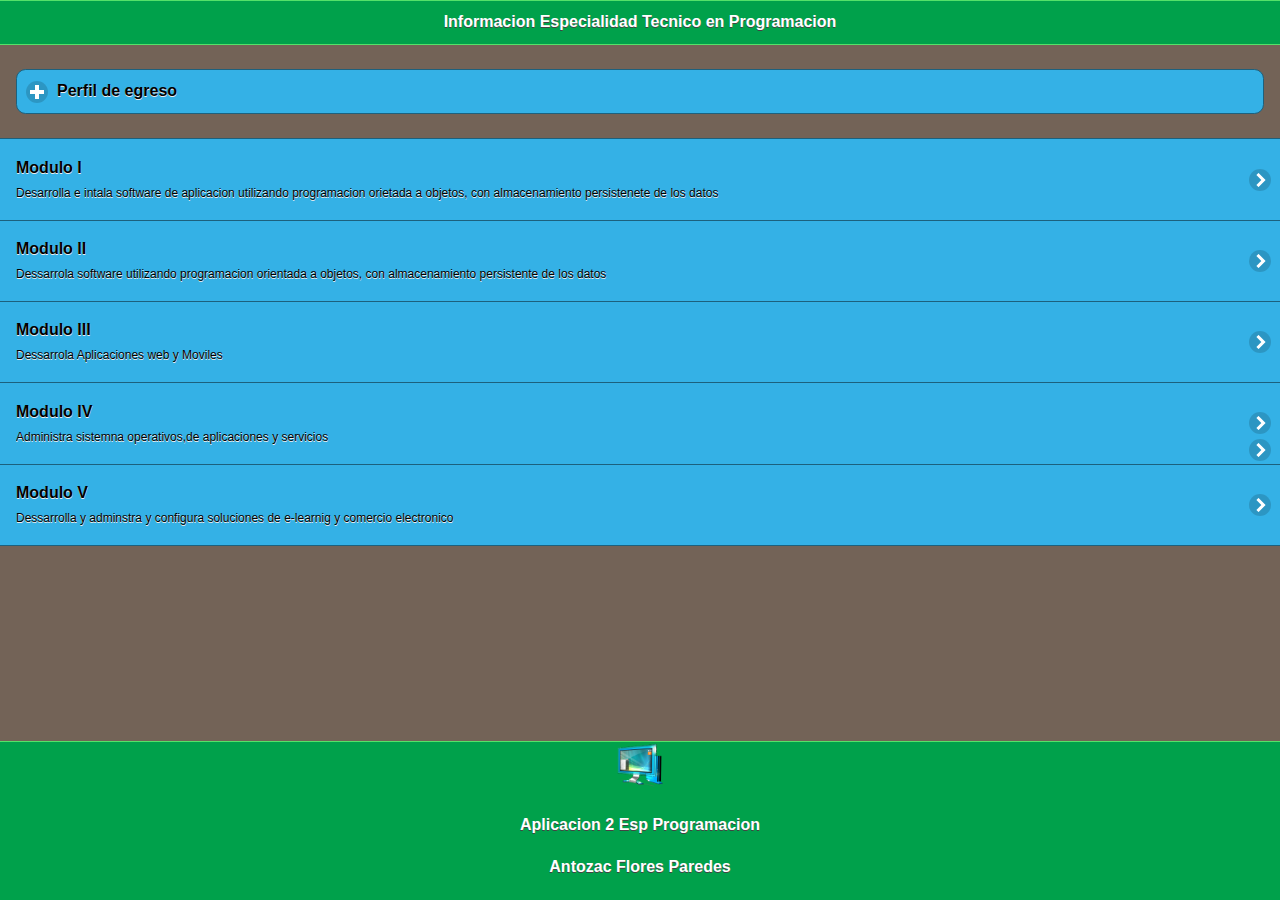
==== index.html @ 118efb4d "1" ====
<!DOCTYPE html> 
<html>
<head>
<meta charset="utf-8">
<title>Informacion Especialidad Tecnico en Programacion</title>

<!--grupo CSS-->
<link rel="stylesheet" href="css/temaapp1.min.css"/>
<link rel="stylesheet" href="css/jquery.mobile.icons-1.4.5.min.css"/>
<link rel="stylesheet" href="css/jquery.mobile.structure-1.4.5.min.css"/>

<!--grupo JS-->
<script src="js/jquery-1.11.2.min.js"></script>
<script src="js/jquery.mobile-1.4.5.min.js"></script>

<script src="phonegap.js"></script>
</head>

<body>
<div data-role="page" id="Principal" data-theme="a">
<div data-role="header" data-add-back-btn="true" data-back-btn-text="Regresar" data-back-btn-theme="a">
<h1> Informacion Especialidad Tecnico en Programacion </h1>
</div>
<div data-role="main" class="ui-content">
<div data-role="collapsible" data-content-theme="false">
<h1>Perfil de egreso</h1>
<div>
 <p>Informacion sobre el Perfil de Egreso de la Especialidad</p>
 <br>
 <div>
 <p>La informcion que ofrece la carrera de Tecnico en programacion permite al egresado, a travez de la articulacion de saberes de diversos campos, realiza r actividades  derigidas a la:
 <br>
 <ul>
 <li>Instalaciones y desarrrollo de software de aplicacion estructurada orientada a objetos en ambiente web y moviles, con almacenamieto persistente de datos,</li>
 
 <li>Asi como la configuracion y administracion de plataformas e-learnig y</li>
 <li>Comercio electronico</li>
 </ul>
 Durante Proccesos de informacion de los cinco modulos, el estudiante desarrollara o reforzara<br>
 las siguientes competencias profesionales<br>
 <ul>
  <li> Desarrolla e instala software de aplicacion utilizando programacion estructurad, con almacenamiento persistente de datos</li>
  <li> Desarrolla software de aplicacion utilizando programacion orientada a objetos, con almacenamiento persistente de datos</li>
  <li>Desarrolla aplicaciones web y moviles</li>
  <li>Administra sistemas operativos, aplicaciones y servicios</li>
  <li>Desarrolla, administra y configura soluciones de e-learnig y comercio electronico</li>
  </ul>
  </p>
  </div>
   
  <div>
  <img src="imagenes/logoprog.jpg" width="100%" height="100%" alt="Logo">
  </div>
  </div>
  </div>
  </div>
  
  <div>
    <ul data-role="listview" data-theme="a" class="ui-btn-icon-right ui-icon-carat-r">
    <li class="ui-first-child ui-last-child">
    <a href="#Pagina1" class="ui-btn ui-btn-icon-right ui-icon-carat-r">
    <h2>Modulo I</h2>
    <p>Desarrolla e intala software de aplicacion utilizando programacion orietada a objetos, con almacenamiento persistenete de los datos</p>
    </a>
    </li>
    <li class="ui-first-child ui-last-child">
    <a href="#Pagina2" class="ui-btn ui-btn-icon-right ui-icon-carat-r">
    <h2>Modulo II</h2>
    <p>Dessarrola software utilizando programacion orientada a objetos, con almacenamiento persistente de los datos</p>
    </a>
    </li>
    <li class="ui-first-child ui-last-child">
    <a href="#Pagina3" class="ui-btn ui-btn-icon-right ui-icon-carat-r">
    <h2>Modulo III</h2>
    <p>Dessarrola Aplicaciones web y Moviles</p>
    </a>
    </li>
     <li class="ui-first-child ui-last-child">
    <a href="#Pagina4" class="ui-btn ui-btn-icon-right ui-icon-carat-r">
    <h2>Modulo IV</h2>
    <p>Administra sistemna operativos,de aplicaciones y servicios</p>
    </a>
    </li>
     <li class="ui-first-child ui-last-child">
    <a href="#Pagina5" class="ui-btn ui-btn-icon-right ui-icon-carat-r">
    <h2>Modulo V</h2>
    <p>Dessarrolla y adminstra y configura soluciones de e-learnig y comercio electronico</p>
    </a>
    </li>
    </ul>
    </div>
    <div data-role="footer" align="center" data-theme="a" data-position="fixed">
    <div>
    <img src="imagenes/persona_azul.png" width="46" height="46" alt="pie">
    </div>
    <div>
    <h4>Aplicacion 2 Esp Programacion</h4>
    <h4>Antozac Flores Paredes</h4>
    </div>
    </div>
    </div>
     
  <div data-role="page" id="Pagina1" data-add-back-btn="true" data-theme="a">
  <div data-role="header" data-add-back-btn="true" data-back-btn-text="Regresar" data-back-btn-theme="a">
  <h1>Modulo I</h1>
  </div>
  <div data-role="content" align="center">
    
    <div>
    <img src="imagenes/mod1.png" width="100%" height="100%" alt="mod1">
    </div>
    </div>
    <div data-role="footer" align="center" data-theme="a" data-position="fixed">
     <div>
       <img src="imagenes/persona_azul.png" width="46" height="46" alt="pie">
       </div>
       <h4>Aplicacion 2 Esp Programacion</h4>
       <h4>Nombre completo del Alumno</h4>
       </div>
       </div>
       
       
        <div data-role="page" id="Pagina2" data-add-back-btn="true" data-theme="a">
  <div data-role="header" data-add-back-btn="true" data-back-btn-text="Regresar" data-back-btn-theme="a">
  <h1>Modulo II</h1>
  </div>
  <div data-role="content" align="center">
    <div>
    <img src="imagenes/mod2.png" width="100%" height="100%" alt="mod1">
    </div>
    </div>
    <div data-role="footer" align="center" data-theme="a" data-position="fixed">
     <div>
       <img src="imagenes/persona_azul.png" width="46" height="46" alt="pie">
       </div>
       <h4>Aplicacion 2 Esp Programacion</h4>
       <h4>Nombre completo del Alumno</h4>
       </div>
       </div>
       
       
             <div data-role="page" id="Pagina3" data-add-back-btn="true" data-theme="a">
  <div data-role="header" data-add-back-btn="true" data-back-btn-text="Regresar" data-back-btn-theme="a">
  <h1>Modulo II</h1>
  </div>
  <div data-role="content" align="center">
    <div>
    <img src="imagenes/mod3.png" width="100%" height="100%" alt="mod1">
    </div>
    </div>
    <div data-role="footer" align="center" data-theme="a" data-position="fixed">
     <div>
       <img src="imagenes/persona_azul.png" width="46" height="46" alt="pie">
       </div>
       <h4>Aplicacion 2 Esp Programacion</h4>
       <h4>Nombre completo del Alumno</h4>
       </div>
       </div>
       
       
             <div data-role="page" id="Pagina4" data-add-back-btn="true" data-theme="a">
  <div data-role="header" data-add-back-btn="true" data-back-btn-text="Regresar" data-back-btn-theme="a">
  <h1>Modulo II</h1>
  </div>
  <div data-role="content" align="center">
    <div>
    <img src="imagenes/mod4.png" width="100%" height="100%" alt="mod1">
    </div>
    </div>
    <div data-role="footer" align="center" data-theme="a" data-position="fixed">
     <div>
       <img src="imagenes/persona_azul.png" width="46" height="46" alt="pie">
       </div>
       <h4>Aplicacion 2 Esp Programacion</h4>
       <h4>Nombre completo del Alumno</h4>
       </div>
       </div>
    
          <div data-role="page" id="Pagina5" data-add-back-btn="true" data-theme="a">
  <div data-role="header" data-add-back-btn="true" data-back-btn-text="Regresar" data-back-btn-theme="a">
  <h1>Modulo II</h1>
  </div>
  <div data-role="content" align="center">
    <div>
    <img src="imagenes/mod5.png" width="100%" height="100%" alt="mod1">
    </div>
    </div>
    <div data-role="footer" align="center" data-theme="a" data-position="fixed">
     <div>
       <img src="imagenes/persona_azul.png" width="46" height="46" alt="pie">
       </div>
       <h4>Aplicacion 2 Esp Programacion</h4>
       <h4>Nombre completo del Alumno</h4>
       </div>
       </div>
    
  </body>
  </html>
---- css/temaapp1.min.css ----
/*!
* jQuery Mobile 1.4.5
* Git HEAD hash: 68e55e78b292634d3991c795f06f5e37a512decc <> Date: Fri Oct 31 2014 17:33:30 UTC
* http://jquerymobile.com
*
* Copyright 2010, 2014 jQuery Foundation, Inc. and othercontributors
* Released under the MIT license.
* http://jquery.org/license
*
*/


/* Globals */
/* Font
-----------------------------------------------------------------------------------------------------------*/
html {
	font-size: 100%;
}
body,
input,
select,
textarea,
button,
.ui-btn {
	font-size: 1em;
	line-height: 1.3;
	  font-family: sans-serif /*{global-font-family}*/;
}
legend,
.ui-input-text input,
.ui-input-search input {
	color: inherit;
	text-shadow: inherit;
}
/* Form labels (overrides font-weight bold in bars, and mini font-size) */
.ui-mobile label,
div.ui-controlgroup-label {
	font-weight: normal;
	font-size: 16px;
}
/* Separators
-----------------------------------------------------------------------------------------------------------*/
/* Field contain separator (< 28em) */
.ui-field-contain {
	border-bottom-color: #828282;
	border-bottom-color: rgba(0,0,0,.15);
	border-bottom-width: 1px;
	border-bottom-style: solid;
}
/* Table opt-in classes: strokes between each row, and alternating row stripes */
/* Classes table-stroke and table-stripe are deprecated in 1.4. */
.table-stroke thead th,
.table-stripe thead th,
.table-stripe tbody tr:last-child {
	border-bottom: 1px solid #d6d6d6; /* non-RGBA fallback */
	border-bottom: 1px solid rgba(0,0,0,.1);
}
.table-stroke tbody th,
.table-stroke tbody td {
	border-bottom: 1px solid #e6e6e6; /* non-RGBA fallback  */
	border-bottom: 1px solid rgba(0,0,0,.05);
}
.table-stripe.table-stroke tbody tr:last-child th,
.table-stripe.table-stroke tbody tr:last-child td {
	border-bottom: 0;
}
.table-stripe tbody tr:nth-child(odd) td,
.table-stripe tbody tr:nth-child(odd) th {
	background-color: #eeeeee; /* non-RGBA fallback  */
	background-color: rgba(0,0,0,.04);
}
/* Buttons
-----------------------------------------------------------------------------------------------------------*/
.ui-btn,
label.ui-btn {
	font-weight: bold;
	border-width: 1px;
	border-style: solid;
}
.ui-btn {
	text-decoration: none !important;
}
.ui-btn-active {
	cursor: pointer;
}
/* Corner rounding
-----------------------------------------------------------------------------------------------------------*/
/* Class ui-btn-corner-all deprecated in 1.4 */
.ui-corner-all {
	-webkit-border-radius: .6em /*{global-radii-blocks}*/;
	border-radius: .6em /*{global-radii-blocks}*/;
}
/* Buttons */
.ui-btn-corner-all,
.ui-btn.ui-corner-all,
/* Slider track */
.ui-slider-track.ui-corner-all,
/* Flipswitch */
.ui-flipswitch.ui-corner-all,
/* Count bubble */
.ui-li-count {
	-webkit-border-radius: .3125em /*{global-radii-buttons}*/;
	border-radius: .3125em /*{global-radii-buttons}*/;
}
/* Icon-only buttons */
.ui-btn-icon-notext.ui-btn-corner-all,
.ui-btn-icon-notext.ui-corner-all {
	-webkit-border-radius: 1em;
	border-radius: 1em;
}
/* Radius clip workaround for cleaning up corner trapping */
.ui-btn-corner-all,
.ui-corner-all {
	-webkit-background-clip: padding;
	background-clip: padding-box;
}
/* Popup arrow */
.ui-popup.ui-corner-all > .ui-popup-arrow-guide {
	left: .6em /*{global-radii-blocks}*/;
	right: .6em /*{global-radii-blocks}*/;
	top: .6em /*{global-radii-blocks}*/;
	bottom: .6em /*{global-radii-blocks}*/;
}
/* Shadow
-----------------------------------------------------------------------------------------------------------*/
.ui-shadow {
	-webkit-box-shadow: 0 1px 3px /*{global-box-shadow-size}*/ rgba(0,0,0,.2) /*{global-box-shadow-color}*/;
	-moz-box-shadow: 0 1px 3px /*{global-box-shadow-size}*/ rgba(0,0,0,.2) /*{global-box-shadow-color}*/;
	box-shadow: 0 1px 3px /*{global-box-shadow-size}*/ rgba(0,0,0,.2) /*{global-box-shadow-color}*/;
}
.ui-shadow-inset {
	-webkit-box-shadow: inset 0 1px 3px /*{global-box-shadow-size}*/ rgba(0,0,0,.2) /*{global-box-shadow-color}*/;
	-moz-box-shadow: inset 0 1px 3px /*{global-box-shadow-size}*/ rgba(0,0,0,.2) /*{global-box-shadow-color}*/;
	box-shadow: inset 0 1px 3px /*{global-box-shadow-size}*/ rgba(0,0,0,.2) /*{global-box-shadow-color}*/;
}
.ui-overlay-shadow {
	-webkit-box-shadow: 0 0 12px 		rgba(0,0,0,.6);
	-moz-box-shadow: 0 0 12px 			rgba(0,0,0,.6);
	box-shadow: 0 0 12px 				rgba(0,0,0,.6);
}
/* Icons
-----------------------------------------------------------------------------------------------------------*/
.ui-btn-icon-left:after,
.ui-btn-icon-right:after,
.ui-btn-icon-top:after,
.ui-btn-icon-bottom:after,
.ui-btn-icon-notext:after {
	background-color: #666666 /*{global-icon-color}*/;
	background-color: rgba(0,0,0,.15) /*{global-icon-disc}*/;
	background-position: center center;
	background-repeat: no-repeat;
	-webkit-border-radius: 1em;
	border-radius: 1em;
}
/* Alt icons */
.ui-alt-icon.ui-btn:after,
.ui-alt-icon .ui-btn:after,
html .ui-alt-icon.ui-checkbox-off:after,
html .ui-alt-icon.ui-radio-off:after,
html .ui-alt-icon .ui-checkbox-off:after,
html .ui-alt-icon .ui-radio-off:after {
	background-color: #666666 /*{global-icon-color}*/;
	background-color: rgba(0,0,0,.15) /*{global-icon-disc}*/;
}
/* No disc */
.ui-nodisc-icon.ui-btn:after,
.ui-nodisc-icon .ui-btn:after {
	background-color: transparent;
}
/* Icon shadow */
.ui-shadow-icon.ui-btn:after,
.ui-shadow-icon .ui-btn:after {
	-webkit-box-shadow: 0 1px 0 rgba(255,255,255,.3) /*{global-icon-shadow}*/;
	-moz-box-shadow: 0 1px 0 rgba(255,255,255,.3) /*{global-icon-shadow}*/;
	box-shadow: 0 1px 0 rgba(255,255,255,.3) /*{global-icon-shadow}*/;
}
/* Checkbox and radio */
.ui-btn.ui-checkbox-off:after,
.ui-btn.ui-checkbox-on:after,
.ui-btn.ui-radio-off:after,
.ui-btn.ui-radio-on:after {
	display: block;
	width: 18px;
	height: 18px;
	margin: -9px 2px 0 2px;
}
.ui-checkbox-off:after,
.ui-btn.ui-radio-off:after {
	filter: Alpha(Opacity=30);
	opacity: .3;
}
.ui-btn.ui-checkbox-off:after,
.ui-btn.ui-checkbox-on:after {
	-webkit-border-radius: .1875em;
	border-radius: .1875em;
}
.ui-btn.ui-checkbox-off:after {
	background-color: #666;
	background-color: rgba(0,0,0,.3);
}
.ui-radio .ui-btn.ui-radio-on:after {
	background-image: none;
	background-color: #fff;
	width: 8px;
	height: 8px;
	border-width: 5px;
	border-style: solid; 
}
.ui-alt-icon.ui-btn.ui-radio-on:after,
.ui-alt-icon .ui-btn.ui-radio-on:after {
	background-color: #000;
}
/* Loader */
.ui-icon-loading {
	background: url("images/ajax-loader.gif");
	background-size: 2.875em 2.875em;
}.ui-bar-a,.ui-page-theme-a .ui-bar-inherit,html .ui-bar-a .ui-bar-inherit,html .ui-body-a .ui-bar-inherit,html body .ui-group-theme-a .ui-bar-inherit{background-color:#00a14b ;border-color:#54e169 ;color:#ffffff ;text-shadow:0  1px  0  #444444 ;font-weight:bold;}.ui-bar-a{border-width:1px;border-style:solid;}.ui-overlay-a,.ui-page-theme-a,.ui-page-theme-a .ui-panel-wrapper{background-color:#736357 ;border-color:#736357 ;color:#ffffff ;text-shadow:0  1px  0  #444444 ;}.ui-body-a,.ui-page-theme-a .ui-body-inherit,html .ui-bar-a .ui-body-inherit,html .ui-body-a .ui-body-inherit,html body .ui-group-theme-a .ui-body-inherit,html .ui-panel-page-container-a{background-color:#565353 ;border-color:#787474 ;color:#ffffff ;text-shadow:0  1px  0  #444444 ;}.ui-body-a{border-width:1px;border-style:solid;}.ui-page-theme-a a,html .ui-bar-a a,html .ui-body-a a,html body .ui-group-theme-a a{color:#3388cc ;font-weight:bold;}.ui-page-theme-a a:visited,html .ui-bar-a a:visited,html .ui-body-a a:visited,html body .ui-group-theme-a a:visited{   color:#3388cc ;}.ui-page-theme-a a:hover,html .ui-bar-a a:hover,html .ui-body-a a:hover,html body .ui-group-theme-a a:hover{color:#005599 ;}.ui-page-theme-a a:active,html .ui-bar-a a:active,html .ui-body-a a:active,html body .ui-group-theme-a a:active{color:#005599 ;}.ui-page-theme-a .ui-btn,html .ui-bar-a .ui-btn,html .ui-body-a .ui-btn,html body .ui-group-theme-a .ui-btn,html head + body .ui-btn.ui-btn-a,.ui-page-theme-a .ui-btn:visited,html .ui-bar-a .ui-btn:visited,html .ui-body-a .ui-btn:visited,html body .ui-group-theme-a .ui-btn:visited,html head + body .ui-btn.ui-btn-a:visited{background-color:#34b1e6 ;border-color:#1c617e ;color:#000000 ;text-shadow:0  1px  0  #eeeeee ;}.ui-page-theme-a .ui-btn:hover,html .ui-bar-a .ui-btn:hover,html .ui-body-a .ui-btn:hover,html body .ui-group-theme-a .ui-btn:hover,html head + body .ui-btn.ui-btn-a:hover{background-color:#3bcbFF ;border-color:#206f8c ;color:#000000 ;text-shadow:0  1px  0  #eeeeee ;}.ui-page-theme-a .ui-btn:active,html .ui-bar-a .ui-btn:active,html .ui-body-a .ui-btn:active,html body .ui-group-theme-a .ui-btn:active,html head + body .ui-btn.ui-btn-a:active{background-color:#3bcbFF ;border-color:#206f8c ;color:#000000 ;text-shadow:0  1px  0  #eeeeee ;}.ui-page-theme-a .ui-btn.ui-btn-active,html .ui-bar-a .ui-btn.ui-btn-active,html .ui-body-a .ui-btn.ui-btn-active,html body .ui-group-theme-a .ui-btn.ui-btn-active,html head + body .ui-btn.ui-btn-a.ui-btn-active,.ui-page-theme-a .ui-checkbox-on:after,html .ui-bar-a .ui-checkbox-on:after,html .ui-body-a .ui-checkbox-on:after,html body .ui-group-theme-a .ui-checkbox-on:after,.ui-btn.ui-checkbox-on.ui-btn-a:after,.ui-page-theme-a .ui-flipswitch-active,html .ui-bar-a .ui-flipswitch-active,html .ui-body-a .ui-flipswitch-active,html body .ui-group-theme-a .ui-flipswitch-active,html body .ui-flipswitch.ui-bar-a.ui-flipswitch-active,.ui-page-theme-a .ui-slider-track .ui-btn-active,html .ui-bar-a .ui-slider-track .ui-btn-active,html .ui-body-a .ui-slider-track .ui-btn-active,html body .ui-group-theme-a .ui-slider-track .ui-btn-active,html body div.ui-slider-track.ui-body-a .ui-btn-active{background-color:#3388cc ;border-color:#3388cc ;color:#ffffff ;text-shadow:0  1px  0  #005599 ;}.ui-page-theme-a .ui-radio-on:after,html .ui-bar-a .ui-radio-on:after,html .ui-body-a .ui-radio-on:after,html body .ui-group-theme-a .ui-radio-on:after,.ui-btn.ui-radio-on.ui-btn-a:after{border-color:#3388cc ;}.ui-page-theme-a .ui-btn:focus,html .ui-bar-a .ui-btn:focus,html .ui-body-a .ui-btn:focus,html body .ui-group-theme-a .ui-btn:focus,html head + body .ui-btn.ui-btn-a:focus,.ui-page-theme-a .ui-focus,html .ui-bar-a .ui-focus,html .ui-body-a .ui-focus,html body .ui-group-theme-a .ui-focus,html head + body .ui-btn-a.ui-focus,html head + body .ui-body-a.ui-focus{-webkit-box-shadow:0 0 12px #3388cc ;-moz-box-shadow:0 0 12px #3388cc ;box-shadow:0 0 12px #3388cc ;}.ui-bar-b,.ui-page-theme-b .ui-bar-inherit,html .ui-bar-b .ui-bar-inherit,html .ui-body-b .ui-bar-inherit,html body .ui-group-theme-b .ui-bar-inherit{background-color:#007acb ;border-color:#00436f ;color:#ffffff ;text-shadow:0  1px  0  #444444 ;font-weight:bold;}.ui-bar-b{border-width:1px;border-style:solid;}.ui-overlay-b,.ui-page-theme-b,.ui-page-theme-b .ui-panel-wrapper{background-color:#f9f9f9 ;border-color:#bbbbbb ;color:#333333 ;text-shadow:0  1px  0  #f3f3f3 ;}.ui-body-b,.ui-page-theme-b .ui-body-inherit,html .ui-bar-b .ui-body-inherit,html .ui-body-b .ui-body-inherit,html body .ui-group-theme-b .ui-body-inherit,html .ui-panel-page-container-b{background-color:#d5d3d3 ;border-color:#757474 ;color:#000000 ;text-shadow:0  1px  0  #eeeeee ;}.ui-body-b{border-width:1px;border-style:solid;}.ui-page-theme-b a,html .ui-bar-b a,html .ui-body-b a,html body .ui-group-theme-b a{color:#3388cc ;font-weight:bold;}.ui-page-theme-b a:visited,html .ui-bar-b a:visited,html .ui-body-b a:visited,html body .ui-group-theme-b a:visited{   color:#3388cc ;}.ui-page-theme-b a:hover,html .ui-bar-b a:hover,html .ui-body-b a:hover,html body .ui-group-theme-b a:hover{color:#005599 ;}.ui-page-theme-b a:active,html .ui-bar-b a:active,html .ui-body-b a:active,html body .ui-group-theme-b a:active{color:#005599 ;}.ui-page-theme-b .ui-btn,html .ui-bar-b .ui-btn,html .ui-body-b .ui-btn,html body .ui-group-theme-b .ui-btn,html head + body .ui-btn.ui-btn-b,.ui-page-theme-b .ui-btn:visited,html .ui-bar-b .ui-btn:visited,html .ui-body-b .ui-btn:visited,html body .ui-group-theme-b .ui-btn:visited,html head + body .ui-btn.ui-btn-b:visited{background-color:#6e2f9f ;border-color:#3c1957 ;color:#ffffff ;text-shadow:0  1px  0  #444444 ;}.ui-page-theme-b .ui-btn:hover,html .ui-bar-b .ui-btn:hover,html .ui-body-b .ui-btn:hover,html body .ui-group-theme-b .ui-btn:hover,html head + body .ui-btn.ui-btn-b:hover{background-color:#7e36b6 ;border-color:#451d64 ;color:#ffffff ;text-shadow:0  1px  0  #444444 ;}.ui-page-theme-b .ui-btn:active,html .ui-bar-b .ui-btn:active,html .ui-body-b .ui-btn:active,html body .ui-group-theme-b .ui-btn:active,html head + body .ui-btn.ui-btn-b:active{background-color:#7e36b6 ;border-color:#451d64 ;color:#ffffff ;text-shadow:0  1px  0  #444444 ;}.ui-page-theme-b .ui-btn.ui-btn-active,html .ui-bar-b .ui-btn.ui-btn-active,html .ui-body-b .ui-btn.ui-btn-active,html body .ui-group-theme-b .ui-btn.ui-btn-active,html head + body .ui-btn.ui-btn-b.ui-btn-active,.ui-page-theme-b .ui-checkbox-on:after,html .ui-bar-b .ui-checkbox-on:after,html .ui-body-b .ui-checkbox-on:after,html body .ui-group-theme-b .ui-checkbox-on:after,.ui-btn.ui-checkbox-on.ui-btn-b:after,.ui-page-theme-b .ui-flipswitch-active,html .ui-bar-b .ui-flipswitch-active,html .ui-body-b .ui-flipswitch-active,html body .ui-group-theme-b .ui-flipswitch-active,html body .ui-flipswitch.ui-bar-b.ui-flipswitch-active,.ui-page-theme-b .ui-slider-track .ui-btn-active,html .ui-bar-b .ui-slider-track .ui-btn-active,html .ui-body-b .ui-slider-track .ui-btn-active,html body .ui-group-theme-b .ui-slider-track .ui-btn-active,html body div.ui-slider-track.ui-body-b .ui-btn-active{background-color:#3388cc ;border-color:#3388cc ;color:#ffffff ;text-shadow:0  1px  0  #005599 ;}.ui-page-theme-b .ui-radio-on:after,html .ui-bar-b .ui-radio-on:after,html .ui-body-b .ui-radio-on:after,html body .ui-group-theme-b .ui-radio-on:after,.ui-btn.ui-radio-on.ui-btn-b:after{border-color:#3388cc ;}.ui-page-theme-b .ui-btn:focus,html .ui-bar-b .ui-btn:focus,html .ui-body-b .ui-btn:focus,html body .ui-group-theme-b .ui-btn:focus,html head + body .ui-btn.ui-btn-b:focus,.ui-page-theme-b .ui-focus,html .ui-bar-b .ui-focus,html .ui-body-b .ui-focus,html body .ui-group-theme-b .ui-focus,html head + body .ui-btn-b.ui-focus,html head + body .ui-body-b.ui-focus{-webkit-box-shadow:0 0 12px #3388cc ;-moz-box-shadow:0 0 12px #3388cc ;box-shadow:0 0 12px #3388cc ;}.ui-bar-c,.ui-page-theme-c .ui-bar-inherit,html .ui-bar-c .ui-bar-inherit,html .ui-body-c .ui-bar-inherit,html body .ui-group-theme-c .ui-bar-inherit{background-color:#d0272d ;border-color:#721518 ;color:#ffffff ;text-shadow:0  1px  0  #444444 ;font-weight:bold;}.ui-bar-c{border-width:1px;border-style:solid;}.ui-overlay-c,.ui-page-theme-c,.ui-page-theme-c .ui-panel-wrapper{background-color:#d5d3d3 ;border-color:#d5d3d3 ;color:#000000 ;text-shadow:0  1px  0  #eeeeee ;}.ui-body-c,.ui-page-theme-c .ui-body-inherit,html .ui-bar-c .ui-body-inherit,html .ui-body-c .ui-body-inherit,html body .ui-group-theme-c .ui-body-inherit,html .ui-panel-page-container-c{background-color:#34b1e6 ;border-color:#1c617e ;color:#000000 ;text-shadow:0  1px  0  #eeeeee ;}.ui-body-c{border-width:1px;border-style:solid;}.ui-page-theme-c a,html .ui-bar-c a,html .ui-body-c a,html body .ui-group-theme-c a{color:#3388cc ;font-weight:bold;}.ui-page-theme-c a:visited,html .ui-bar-c a:visited,html .ui-body-c a:visited,html body .ui-group-theme-c a:visited{   color:#3388cc ;}.ui-page-theme-c a:hover,html .ui-bar-c a:hover,html .ui-body-c a:hover,html body .ui-group-theme-c a:hover{color:#005599 ;}.ui-page-theme-c a:active,html .ui-bar-c a:active,html .ui-body-c a:active,html body .ui-group-theme-c a:active{color:#005599 ;}.ui-page-theme-c .ui-btn,html .ui-bar-c .ui-btn,html .ui-body-c .ui-btn,html body .ui-group-theme-c .ui-btn,html head + body .ui-btn.ui-btn-c,.ui-page-theme-c .ui-btn:visited,html .ui-bar-c .ui-btn:visited,html .ui-body-c .ui-btn:visited,html body .ui-group-theme-c .ui-btn:visited,html head + body .ui-btn.ui-btn-c:visited{background-color:#7e6a5b ;border-color:#453a32 ;color:#ffffff ;text-shadow:0  1px  0  #444444 ;}.ui-page-theme-c .ui-btn:hover,html .ui-bar-c .ui-btn:hover,html .ui-body-c .ui-btn:hover,html body .ui-group-theme-c .ui-btn:hover,html head + body .ui-btn.ui-btn-c:hover{background-color:#907968 ;border-color:#4f4239 ;color:#ffffff ;text-shadow:0  1px  0  #444444 ;}.ui-page-theme-c .ui-btn:active,html .ui-bar-c .ui-btn:active,html .ui-body-c .ui-btn:active,html body .ui-group-theme-c .ui-btn:active,html head + body .ui-btn.ui-btn-c:active{background-color:#907968 ;border-color:#4f4239 ;color:#ffffff ;text-shadow:0  1px  0  #444444 ;}.ui-page-theme-c .ui-btn.ui-btn-active,html .ui-bar-c .ui-btn.ui-btn-active,html .ui-body-c .ui-btn.ui-btn-active,html body .ui-group-theme-c .ui-btn.ui-btn-active,html head + body .ui-btn.ui-btn-c.ui-btn-active,.ui-page-theme-c .ui-checkbox-on:after,html .ui-bar-c .ui-checkbox-on:after,html .ui-body-c .ui-checkbox-on:after,html body .ui-group-theme-c .ui-checkbox-on:after,.ui-btn.ui-checkbox-on.ui-btn-c:after,.ui-page-theme-c .ui-flipswitch-active,html .ui-bar-c .ui-flipswitch-active,html .ui-body-c .ui-flipswitch-active,html body .ui-group-theme-c .ui-flipswitch-active,html body .ui-flipswitch.ui-bar-c.ui-flipswitch-active,.ui-page-theme-c .ui-slider-track .ui-btn-active,html .ui-bar-c .ui-slider-track .ui-btn-active,html .ui-body-c .ui-slider-track .ui-btn-active,html body .ui-group-theme-c .ui-slider-track .ui-btn-active,html body div.ui-slider-track.ui-body-c .ui-btn-active{background-color:#3388cc ;border-color:#3388cc ;color:#ffffff ;text-shadow:0  1px  0  #005599 ;}.ui-page-theme-c .ui-radio-on:after,html .ui-bar-c .ui-radio-on:after,html .ui-body-c .ui-radio-on:after,html body .ui-group-theme-c .ui-radio-on:after,.ui-btn.ui-radio-on.ui-btn-c:after{border-color:#3388cc ;}.ui-page-theme-c .ui-btn:focus,html .ui-bar-c .ui-btn:focus,html .ui-body-c .ui-btn:focus,html body .ui-group-theme-c .ui-btn:focus,html head + body .ui-btn.ui-btn-c:focus,.ui-page-theme-c .ui-focus,html .ui-bar-c .ui-focus,html .ui-body-c .ui-focus,html body .ui-group-theme-c .ui-focus,html head + body .ui-btn-c.ui-focus,html head + body .ui-body-c.ui-focus{-webkit-box-shadow:0 0 12px #3388cc ;-moz-box-shadow:0 0 12px #3388cc ;box-shadow:0 0 12px #3388cc ;}.ui-bar-d,.ui-page-theme-d .ui-bar-inherit,html .ui-bar-d .ui-bar-inherit,html .ui-body-d .ui-bar-inherit,html body .ui-group-theme-d .ui-bar-inherit{background-color:#6e2f9f ;border-color:#3c1957 ;color:#ffffff ;text-shadow:0  1px  0  #444444 ;font-weight:bold;}.ui-bar-d{border-width:1px;border-style:solid;}.ui-overlay-d,.ui-page-theme-d,.ui-page-theme-d .ui-panel-wrapper{background-color:#080707 ;border-color:#080707 ;color:#ffffff ;text-shadow:0  1px  0  #444444 ;}.ui-body-d,.ui-page-theme-d .ui-body-inherit,html .ui-bar-d .ui-body-inherit,html .ui-body-d .ui-body-inherit,html body .ui-group-theme-d .ui-body-inherit,html .ui-panel-page-container-d{background-color:#34b1e6 ;border-color:#1c617e ;color:#000000 ;text-shadow:0  1px  0  #eeeeee ;}.ui-body-d{border-width:1px;border-style:solid;}.ui-page-theme-d a,html .ui-bar-d a,html .ui-body-d a,html body .ui-group-theme-d a{color:#3388cc ;font-weight:bold;}.ui-page-theme-d a:visited,html .ui-bar-d a:visited,html .ui-body-d a:visited,html body .ui-group-theme-d a:visited{   color:#3388cc ;}.ui-page-theme-d a:hover,html .ui-bar-d a:hover,html .ui-body-d a:hover,html body .ui-group-theme-d a:hover{color:#005599 ;}.ui-page-theme-d a:active,html .ui-bar-d a:active,html .ui-body-d a:active,html body .ui-group-theme-d a:active{color:#005599 ;}.ui-page-theme-d .ui-btn,html .ui-bar-d .ui-btn,html .ui-body-d .ui-btn,html body .ui-group-theme-d .ui-btn,html head + body .ui-btn.ui-btn-d,.ui-page-theme-d .ui-btn:visited,html .ui-bar-d .ui-btn:visited,html .ui-body-d .ui-btn:visited,html body .ui-group-theme-d .ui-btn:visited,html head + body .ui-btn.ui-btn-d:visited{background-color:#d0272d ;border-color:#721518 ;color:#ffffff ;text-shadow:0  1px  0  #444444 ;}.ui-page-theme-d .ui-btn:hover,html .ui-bar-d .ui-btn:hover,html .ui-body-d .ui-btn:hover,html body .ui-group-theme-d .ui-btn:hover,html head + body .ui-btn.ui-btn-d:hover{background-color:#ef2c33 ;border-color:#83181c ;color:#ffffff ;text-shadow:0  1px  0  #444444 ;}.ui-page-theme-d .ui-btn:active,html .ui-bar-d .ui-btn:active,html .ui-body-d .ui-btn:active,html body .ui-group-theme-d .ui-btn:active,html head + body .ui-btn.ui-btn-d:active{background-color:#ef2c33 ;border-color:#83181c ;color:#ffffff ;text-shadow:0  1px  0  #444444 ;}.ui-page-theme-d .ui-btn.ui-btn-active,html .ui-bar-d .ui-btn.ui-btn-active,html .ui-body-d .ui-btn.ui-btn-active,html body .ui-group-theme-d .ui-btn.ui-btn-active,html head + body .ui-btn.ui-btn-d.ui-btn-active,.ui-page-theme-d .ui-checkbox-on:after,html .ui-bar-d .ui-checkbox-on:after,html .ui-body-d .ui-checkbox-on:after,html body .ui-group-theme-d .ui-checkbox-on:after,.ui-btn.ui-checkbox-on.ui-btn-d:after,.ui-page-theme-d .ui-flipswitch-active,html .ui-bar-d .ui-flipswitch-active,html .ui-body-d .ui-flipswitch-active,html body .ui-group-theme-d .ui-flipswitch-active,html body .ui-flipswitch.ui-bar-d.ui-flipswitch-active,.ui-page-theme-d .ui-slider-track .ui-btn-active,html .ui-bar-d .ui-slider-track .ui-btn-active,html .ui-body-d .ui-slider-track .ui-btn-active,html body .ui-group-theme-d .ui-slider-track .ui-btn-active,html body div.ui-slider-track.ui-body-d .ui-btn-active{background-color:#3388cc ;border-color:#3388cc ;color:#ffffff ;text-shadow:0  1px  0  #005599 ;}.ui-page-theme-d .ui-radio-on:after,html .ui-bar-d .ui-radio-on:after,html .ui-body-d .ui-radio-on:after,html body .ui-group-theme-d .ui-radio-on:after,.ui-btn.ui-radio-on.ui-btn-d:after{border-color:#3388cc ;}.ui-page-theme-d .ui-btn:focus,html .ui-bar-d .ui-btn:focus,html .ui-body-d .ui-btn:focus,html body .ui-group-theme-d .ui-btn:focus,html head + body .ui-btn.ui-btn-d:focus,.ui-page-theme-d .ui-focus,html .ui-bar-d .ui-focus,html .ui-body-d .ui-focus,html body .ui-group-theme-d .ui-focus,html head + body .ui-btn-d.ui-focus,html head + body .ui-body-d.ui-focus{-webkit-box-shadow:0 0 12px #3388cc ;-moz-box-shadow:0 0 12px #3388cc ;box-shadow:0 0 12px #3388cc ;}.ui-disabled,.ui-state-disabled,button[disabled],.ui-select .ui-btn.ui-state-disabled{filter:Alpha(Opacity=30);opacity:.3;cursor:default !important;pointer-events:none;}.ui-btn:focus,.ui-btn.ui-focus{outline:0;}.ui-noboxshadow .ui-shadow,.ui-noboxshadow .ui-shadow-inset,.ui-noboxshadow .ui-overlay-shadow,.ui-noboxshadow .ui-shadow-icon.ui-btn:after,.ui-noboxshadow .ui-shadow-icon .ui-btn:after,.ui-noboxshadow .ui-focus,.ui-noboxshadow .ui-btn:focus,.ui-noboxshadow  input:focus,.ui-noboxshadow .ui-panel{-webkit-box-shadow:none !important;-moz-box-shadow:none !important;box-shadow:none !important;}.ui-noboxshadow .ui-btn:focus,.ui-noboxshadow .ui-focus{outline-width:1px;outline-style:auto;}
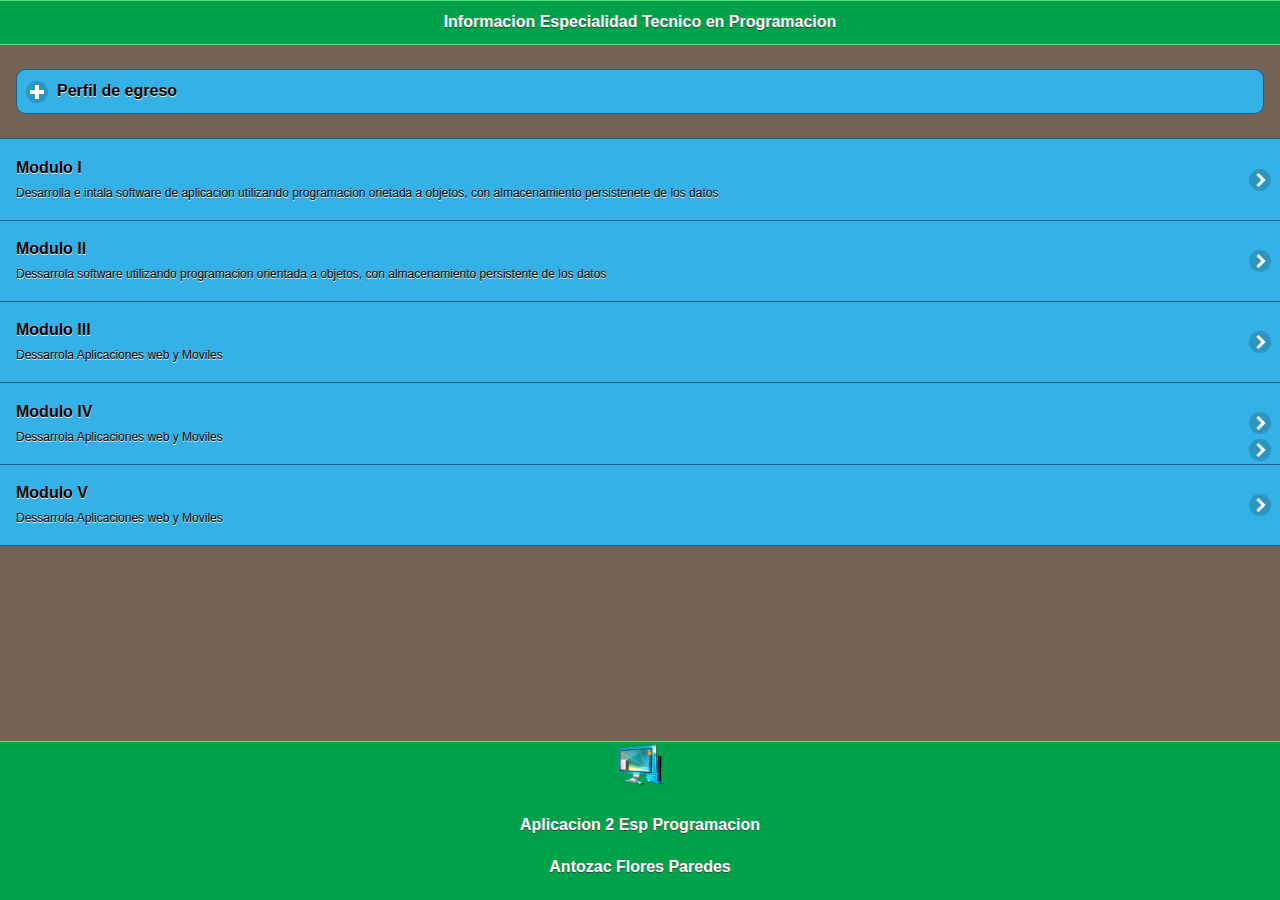
==== commit 687bb99e: "3" ====
--- a/index.html
+++ b/index.html
@@ -78,13 +78,13 @@
      <li class="ui-first-child ui-last-child">
     <a href="#Pagina4" class="ui-btn ui-btn-icon-right ui-icon-carat-r">
     <h2>Modulo IV</h2>
-    <p>Administra sistemna operativos,de aplicaciones y servicios</p>
+    <p>Dessarrola Aplicaciones web y Moviles</p>
     </a>
     </li>
-     <li class="ui-first-child ui-last-child">
+    <li class="ui-first-child ui-last-child">
     <a href="#Pagina5" class="ui-btn ui-btn-icon-right ui-icon-carat-r">
     <h2>Modulo V</h2>
-    <p>Dessarrolla y adminstra y configura soluciones de e-learnig y comercio electronico</p>
+    <p>Dessarrola Aplicaciones web y Moviles</p>
     </a>
     </li>
     </ul>
@@ -115,7 +115,7 @@
        <img src="imagenes/persona_azul.png" width="46" height="46" alt="pie">
        </div>
        <h4>Aplicacion 2 Esp Programacion</h4>
-       <h4>Nombre completo del Alumno</h4>
+       <h4>Antozac Flores Paredes</h4>
        </div>
        </div>
        
@@ -134,14 +134,14 @@
        <img src="imagenes/persona_azul.png" width="46" height="46" alt="pie">
        </div>
        <h4>Aplicacion 2 Esp Programacion</h4>
-       <h4>Nombre completo del Alumno</h4>
+       <h4>Antozac Flores Paredes</h4>
        </div>
        </div>
        
        
              <div data-role="page" id="Pagina3" data-add-back-btn="true" data-theme="a">
   <div data-role="header" data-add-back-btn="true" data-back-btn-text="Regresar" data-back-btn-theme="a">
-  <h1>Modulo II</h1>
+  <h1>Modulo III</h1>
   </div>
   <div data-role="content" align="center">
     <div>
@@ -153,14 +153,14 @@
        <img src="imagenes/persona_azul.png" width="46" height="46" alt="pie">
        </div>
        <h4>Aplicacion 2 Esp Programacion</h4>
-       <h4>Nombre completo del Alumno</h4>
+       <h4>Antozac Flores Paredes</h4>
        </div>
        </div>
        
        
              <div data-role="page" id="Pagina4" data-add-back-btn="true" data-theme="a">
   <div data-role="header" data-add-back-btn="true" data-back-btn-text="Regresar" data-back-btn-theme="a">
-  <h1>Modulo II</h1>
+  <h1>Modulo IV</h1>
   </div>
   <div data-role="content" align="center">
     <div>
@@ -172,13 +172,13 @@
        <img src="imagenes/persona_azul.png" width="46" height="46" alt="pie">
        </div>
        <h4>Aplicacion 2 Esp Programacion</h4>
-       <h4>Nombre completo del Alumno</h4>
+       <h4>Antozac Flores Paredes</h4>
        </div>
        </div>
     
           <div data-role="page" id="Pagina5" data-add-back-btn="true" data-theme="a">
   <div data-role="header" data-add-back-btn="true" data-back-btn-text="Regresar" data-back-btn-theme="a">
-  <h1>Modulo II</h1>
+  <h1>Modulo V</h1>
   </div>
   <div data-role="content" align="center">
     <div>
@@ -190,7 +190,7 @@
        <img src="imagenes/persona_azul.png" width="46" height="46" alt="pie">
        </div>
        <h4>Aplicacion 2 Esp Programacion</h4>
-       <h4>Nombre completo del Alumno</h4>
+       <h4>Antozac Flores Paredes</h4>
        </div>
        </div>
     
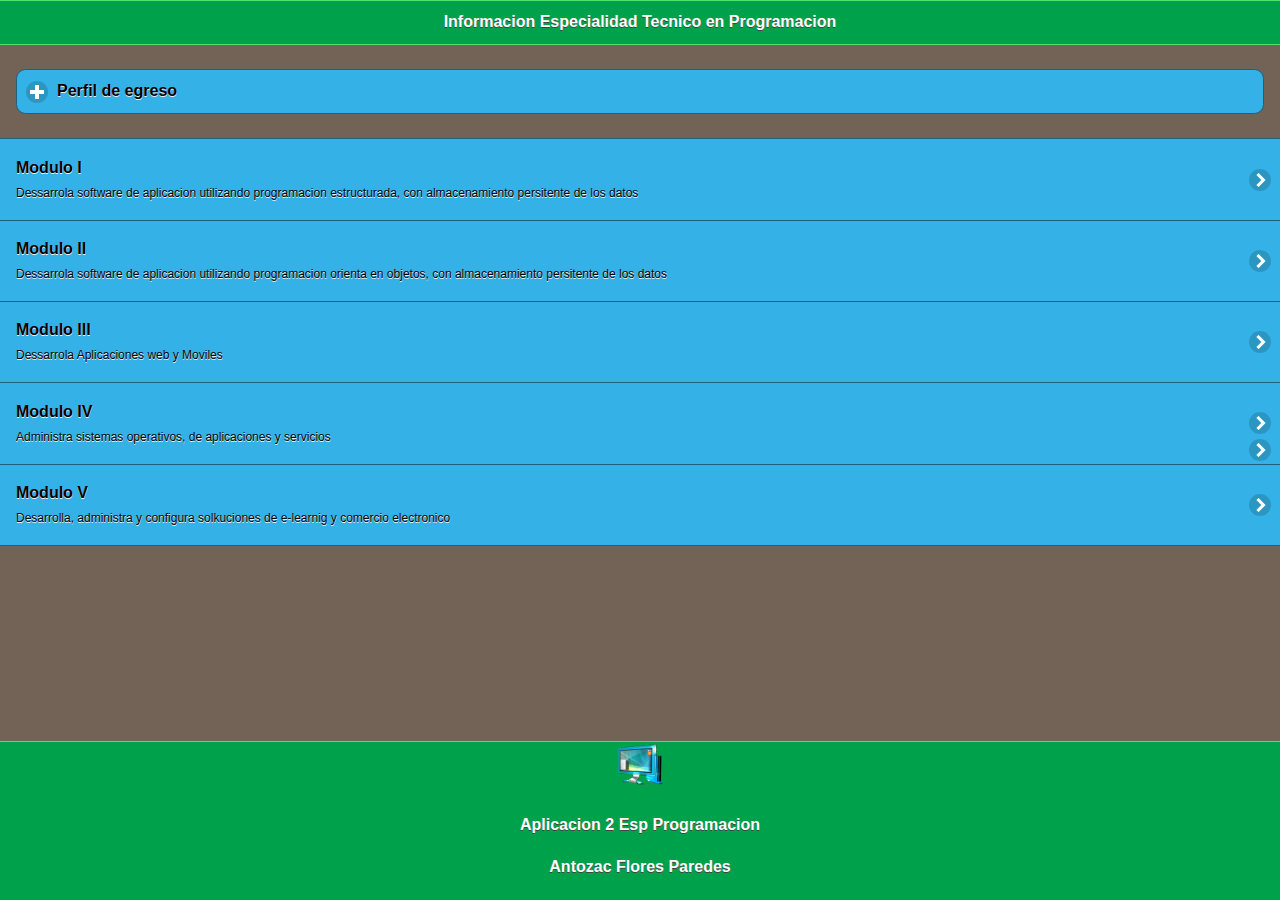
==== commit 495bea94: "4" ====
--- a/index.html
+++ b/index.html
@@ -60,13 +60,13 @@
     <li class="ui-first-child ui-last-child">
     <a href="#Pagina1" class="ui-btn ui-btn-icon-right ui-icon-carat-r">
     <h2>Modulo I</h2>
-    <p>Desarrolla e intala software de aplicacion utilizando programacion orietada a objetos, con almacenamiento persistenete de los datos</p>
+    <p>Dessarrola software de aplicacion utilizando programacion estructurada, con almacenamiento persitente de los datos</p>
     </a>
     </li>
     <li class="ui-first-child ui-last-child">
     <a href="#Pagina2" class="ui-btn ui-btn-icon-right ui-icon-carat-r">
     <h2>Modulo II</h2>
-    <p>Dessarrola software utilizando programacion orientada a objetos, con almacenamiento persistente de los datos</p>
+    <p>Dessarrola software de aplicacion utilizando programacion orienta en objetos, con almacenamiento persitente de los datos</p>
     </a>
     </li>
     <li class="ui-first-child ui-last-child">
@@ -78,13 +78,13 @@
      <li class="ui-first-child ui-last-child">
     <a href="#Pagina4" class="ui-btn ui-btn-icon-right ui-icon-carat-r">
     <h2>Modulo IV</h2>
-    <p>Dessarrola Aplicaciones web y Moviles</p>
+    <p>Administra sistemas operativos, de aplicaciones y servicios</p>
     </a>
     </li>
     <li class="ui-first-child ui-last-child">
     <a href="#Pagina5" class="ui-btn ui-btn-icon-right ui-icon-carat-r">
     <h2>Modulo V</h2>
-    <p>Dessarrola Aplicaciones web y Moviles</p>
+    <p>Desarrolla, administra y configura solkuciones de e-learnig y comercio electronico</p>
     </a>
     </li>
     </ul>
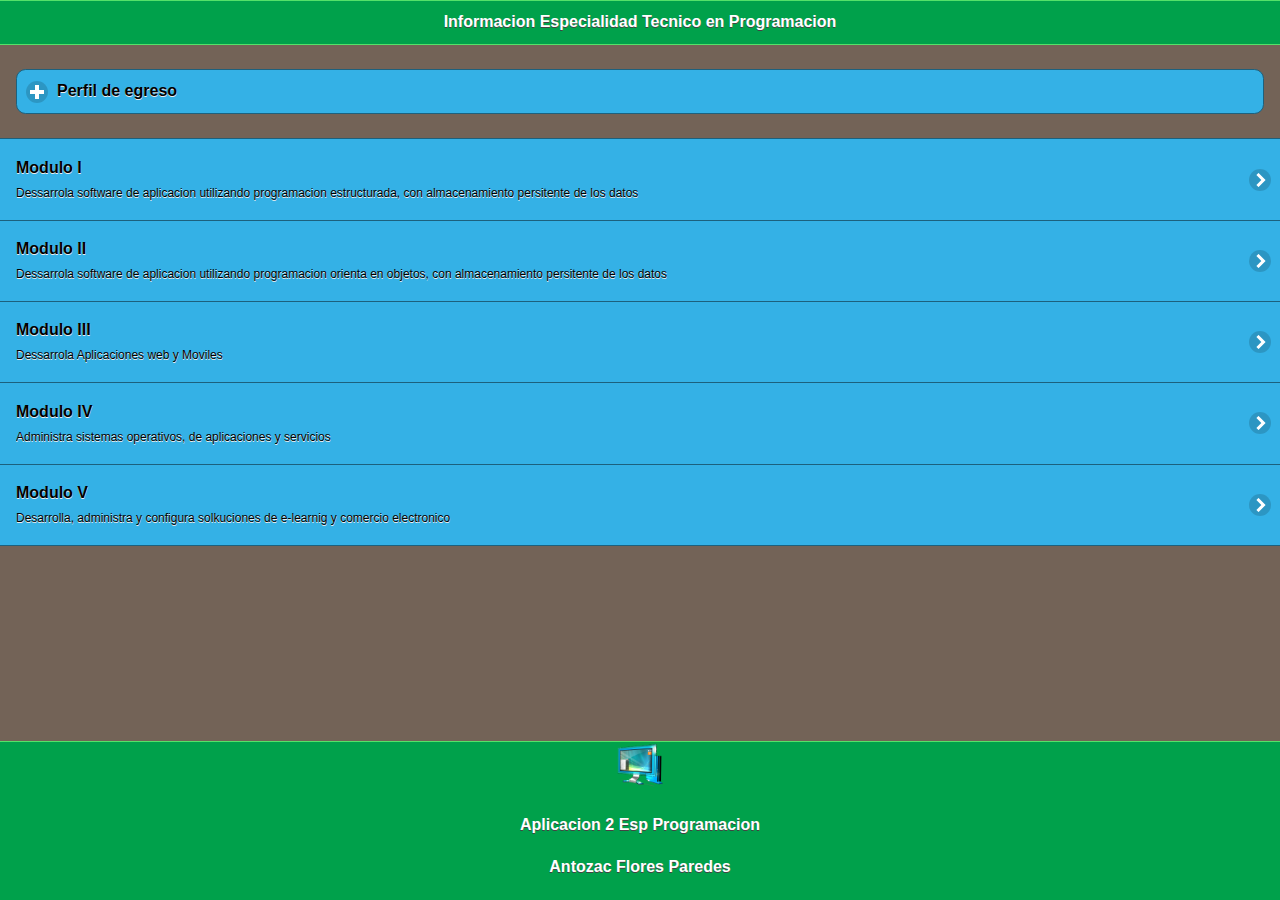
==== commit 5988bdd2: "5" ====
--- a/index.html
+++ b/index.html
@@ -56,7 +56,7 @@
   </div>
   
   <div>
-    <ul data-role="listview" data-theme="a" class="ui-btn-icon-right ui-icon-carat-r">
+    <ul data-role="listview" data-theme="a" class="ui-listview ui-group-theme-a">
     <li class="ui-first-child ui-last-child">
     <a href="#Pagina1" class="ui-btn ui-btn-icon-right ui-icon-carat-r">
     <h2>Modulo I</h2>
@@ -69,7 +69,7 @@
     <p>Dessarrola software de aplicacion utilizando programacion orienta en objetos, con almacenamiento persitente de los datos</p>
     </a>
     </li>
-    <li class="ui-first-child ui-last-child">
+   <li class="ui-first-child ui-last-child">
     <a href="#Pagina3" class="ui-btn ui-btn-icon-right ui-icon-carat-r">
     <h2>Modulo III</h2>
     <p>Dessarrola Aplicaciones web y Moviles</p>
@@ -81,7 +81,7 @@
     <p>Administra sistemas operativos, de aplicaciones y servicios</p>
     </a>
     </li>
-    <li class="ui-first-child ui-last-child">
+   <li class="ui-first-child ui-last-child">
     <a href="#Pagina5" class="ui-btn ui-btn-icon-right ui-icon-carat-r">
     <h2>Modulo V</h2>
     <p>Desarrolla, administra y configura solkuciones de e-learnig y comercio electronico</p>
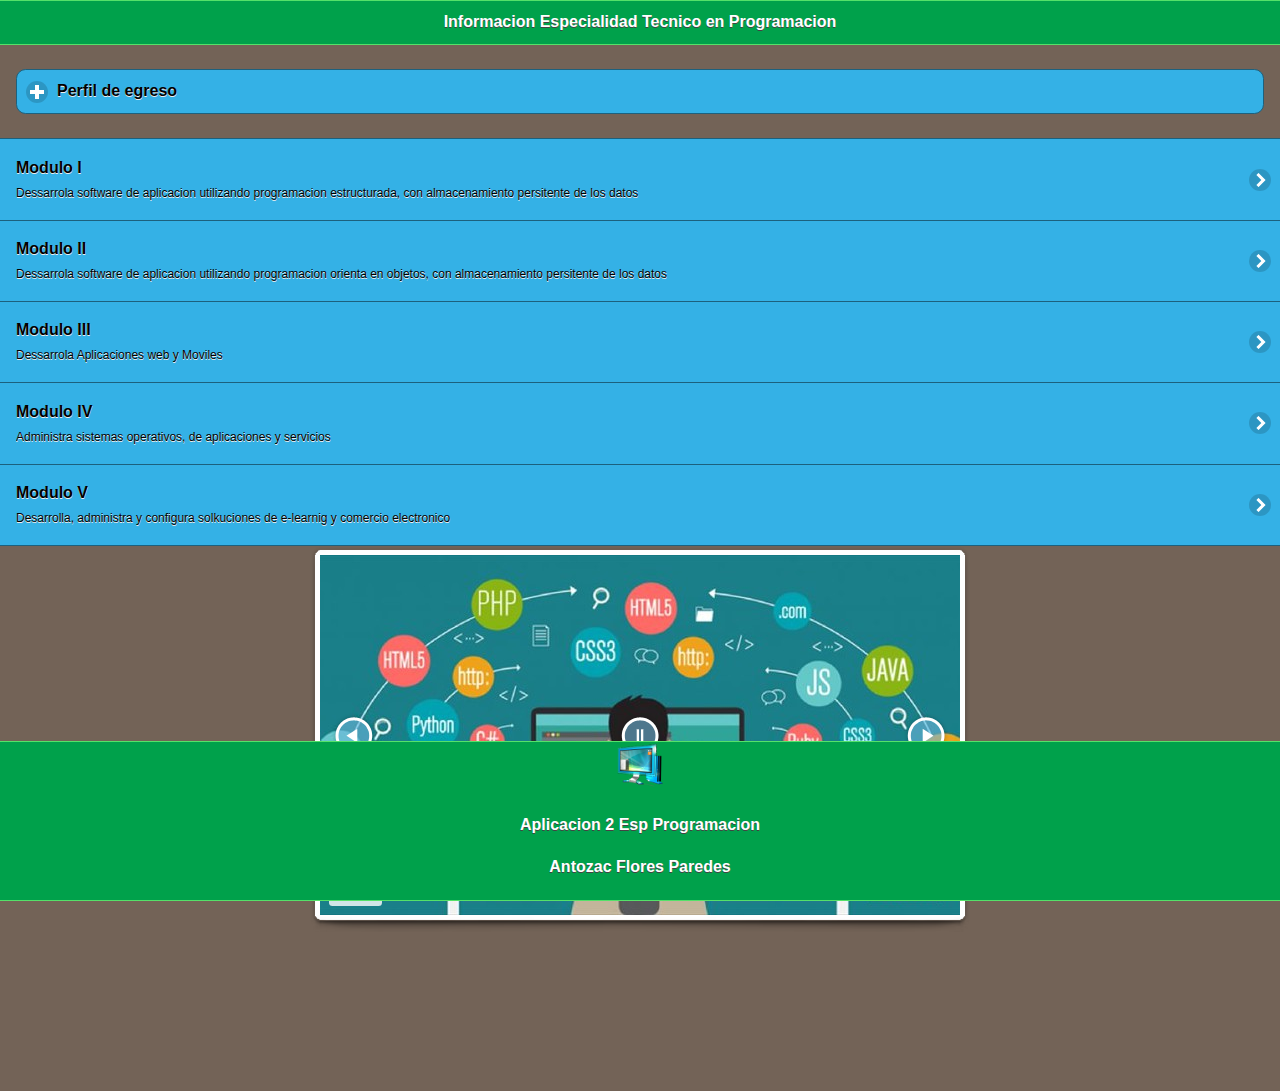
==== commit 04f412fa: "6" ====
--- a/index.html
+++ b/index.html
@@ -2,7 +2,12 @@
 <html>
 <head>
 <meta charset="utf-8">
-<title>Informacion Especialidad Tecnico en Programacion</title>
+<title>Informacion Especialidad tecnico en Programacion</title>
+
+<!-- Start WOWSlider.com HEAD section -->
+<link rel="stylesheet" type="text/css" href="engine1/style.css" />
+<script type="text/javascript" src="engine1/jquery.js"></script>
+<!-- End WOWSlider.com HEAD section -->
 
 <!--grupo CSS-->
 <link rel="stylesheet" href="css/temaapp1.min.css"/>
@@ -14,9 +19,32 @@
 <script src="js/jquery.mobile-1.4.5.min.js"></script>
 
 <script src="phonegap.js"></script>
+<script type="text/javascript">
+function MM_swapImgRestore() { //v3.0
+  var i,x,a=document.MM_sr; for(i=0;a&&i<a.length&&(x=a[i])&&x.oSrc;i++) x.src=x.oSrc;
+}
+function MM_preloadImages() { //v3.0
+  var d=document; if(d.images){ if(!d.MM_p) d.MM_p=new Array();
+    var i,j=d.MM_p.length,a=MM_preloadImages.arguments; for(i=0; i<a.length; i++)
+    if (a[i].indexOf("#")!=0){ d.MM_p[j]=new Image; d.MM_p[j++].src=a[i];}}
+}
+
+function MM_findObj(n, d) { //v4.01
+  var p,i,x;  if(!d) d=document; if((p=n.indexOf("?"))>0&&parent.frames.length) {
+    d=parent.frames[n.substring(p+1)].document; n=n.substring(0,p);}
+  if(!(x=d[n])&&d.all) x=d.all[n]; for (i=0;!x&&i<d.forms.length;i++) x=d.forms[i][n];
+  for(i=0;!x&&d.layers&&i<d.layers.length;i++) x=MM_findObj(n,d.layers[i].document);
+  if(!x && d.getElementById) x=d.getElementById(n); return x;
+}
+
+function MM_swapImage() { //v3.0
+  var i,j=0,x,a=MM_swapImage.arguments; document.MM_sr=new Array; for(i=0;i<(a.length-2);i+=3)
+   if ((x=MM_findObj(a[i]))!=null){document.MM_sr[j++]=x; if(!x.oSrc) x.oSrc=x.src; x.src=a[i+2];}
+}
+</script>
 </head>
 
-<body>
+<body onLoad="MM_preloadImages('imagenes/img1.jpg')">
 <div data-role="page" id="Principal" data-theme="a">
 <div data-role="header" data-add-back-btn="true" data-back-btn-text="Regresar" data-back-btn-theme="a">
 <h1> Informacion Especialidad Tecnico en Programacion </h1>
@@ -47,10 +75,12 @@
   </ul>
   </p>
   </div>
+   <a href="#" onMouseOut="MM_swapImgRestore()" onMouseOver="MM_swapImage('Image12','','imagenes/img1.jpg',1)"><img src="imagenes/img2.jpg" width="1200" height="800" id="Image12"></a>
    
-  <div>
-  <img src="imagenes/logoprog.jpg" width="100%" height="100%" alt="Logo">
-  </div>
+    <a href="http://www.sems.gob.mx" target="_self"> Ir a la Pagina sems</a>
+<div> 
+  
+</div>
   </div>
   </div>
   </div>
@@ -88,7 +118,30 @@
     </a>
     </li>
     </ul>
-    </div>
+    </div> 
+    <div>
+    <!-- Start WOWSlider.com BODY section -->
+<div id="wowslider-container1">
+<div class="ws_images"><ul>
+		<li><img src="data1/images/img3.jpg" alt="img3" title="img3" id="wows1_0"/></li>
+		<li><img src="data1/images/img4.jpg" alt="img4" title="img4" id="wows1_1"/></li>
+		<li><img src="data1/images/img5.jpg" alt="img5" title="img5" id="wows1_2"/></li>
+		<li><a href="http://wowslider.com/vi"><img src="data1/images/img6.jpg" alt="image slider" title="img6" id="wows1_3"/></a></li>
+		<li><img src="data1/images/img7.jpg" alt="img7" title="img7" id="wows1_4"/></li>
+	</ul></div>
+	<div class="ws_bullets"><div>
+		<a href="#" title="img3"><span><img src="data1/tooltips/img3.jpg" alt="img3"/>1</span></a>
+		<a href="#" title="img4"><span><img src="data1/tooltips/img4.jpg" alt="img4"/>2</span></a>
+		<a href="#" title="img5"><span><img src="data1/tooltips/img5.jpg" alt="img5"/>3</span></a>
+		<a href="#" title="img6"><span><img src="data1/tooltips/img6.jpg" alt="img6"/>4</span></a>
+		<a href="#" title="img7"><span><img src="data1/tooltips/img7.jpg" alt="img7"/>5</span></a>
+	</div></div><div class="ws_script" style="position:absolute;left:-99%"><a href="http://wowslider.com">http://wowslider.com/</a> by WOWSlider.com v8.7</div>
+<div class="ws_shadow"></div>
+</div>	
+<script type="text/javascript" src="engine1/wowslider.js"></script>
+<script type="text/javascript" src="engine1/script.js"></script>
+<!-- End WOWSlider.com BODY section -->
+</div>
     <div data-role="footer" align="center" data-theme="a" data-position="fixed">
     <div>
     <img src="imagenes/persona_azul.png" width="46" height="46" alt="pie">
--- a/engine1/style.css
+++ b/engine1/style.css
@@ -0,0 +1,387 @@
+/*
+ *	generated by WOW Slider 8.7
+ *	template Native
+ */
+
+#wowslider-container1 { 
+	display: table;
+	zoom: 1; 
+	position: relative;
+	width: 100%;
+	max-width: 640px;
+	max-height:360px;
+	margin:9px auto 17px;
+	z-index:90;
+	text-align:left; /* reset align=center */
+	font-size: 10px;
+	text-shadow: none; /* fix some user styles */
+
+	/* reset box-sizing (to boostrap friendly) */
+	-webkit-box-sizing: content-box;
+	-moz-box-sizing: content-box;
+	box-sizing: content-box; 
+}
+* html #wowslider-container1{ width:640px }
+#wowslider-container1 .ws_images ul{
+	position:relative;
+	width: 10000%; 
+	height:100%;
+	left:0;
+	list-style:none;
+	margin:0;
+	padding:0;
+	border-spacing:0;
+	overflow: visible;
+	/*table-layout:fixed;*/
+}
+#wowslider-container1 .ws_images ul li{
+	position: relative;
+	width:1%;
+	height:100%;
+	line-height:0; /*opera*/
+	overflow: hidden;
+	float:left;
+	/*font-size:0;*/
+	padding:0 0 0 0 !important;
+	margin:0 0 0 0 !important;
+}
+
+#wowslider-container1 .ws_images{
+	position: relative;
+	left:0;
+	top:0;
+	height:100%;
+	max-height:360px;
+	max-width: 640px;
+	vertical-align: top;
+	border:none;
+	overflow: hidden;
+}
+#wowslider-container1 .ws_images ul a{
+	width:100%;
+	height:100%;
+	max-height:360px;
+	display:block;
+	color:transparent;
+}
+#wowslider-container1 img{
+	max-width: none !important;
+}
+#wowslider-container1 .ws_images .ws_list img,
+#wowslider-container1 .ws_images > div > img{
+	width:100%;
+	border:none 0;
+	max-width: none;
+	padding:0;
+	margin:0;
+}
+#wowslider-container1 .ws_images > div > img {
+	max-height:360px;
+}
+
+#wowslider-container1 .ws_images iframe {
+	position: absolute;
+	z-index: -1;
+}
+
+#wowslider-container1 .ws-title > div {
+	display: inline-block !important;
+}
+
+#wowslider-container1 a{ 
+	text-decoration: none; 
+	outline: none; 
+	border: none; 
+}
+
+#wowslider-container1  .ws_bullets { 
+	float: left;
+	position:absolute;
+	z-index:70;
+}
+#wowslider-container1  .ws_bullets div{
+	position:relative;
+	float:left;
+	font-size: 0px;
+}
+/* compatibility with Joomla styles */
+#wowslider-container1  .ws_bullets a {
+	line-height: 0;
+}
+
+#wowslider-container1  .ws_script{
+	display:none;
+}
+#wowslider-container1 sound, 
+#wowslider-container1 object{
+	position:absolute;
+}
+
+/* prevent some of users reset styles */
+#wowslider-container1 .ws_effect {
+	position: static;
+	width: 100%;
+	height: 100%;
+}
+
+#wowslider-container1 .ws_photoItem {
+	border: 2em solid #fff;
+	margin-left: -2em;
+	margin-top: -2em;
+}
+#wowslider-container1 .ws_cube_side {
+	background: #A6A5A9;
+}
+
+
+#wowslider-container1.ws_gestures {
+	cursor: -webkit-grab;
+	cursor: -moz-grab;
+	cursor: url("[data-uri]"), move;
+}
+#wowslider-container1.ws_gestures.ws_grabbing {
+	cursor: -webkit-grabbing;
+	cursor: -moz-grabbing;
+	cursor: url("[data-uri]"), move;
+}
+
+/* hide controls when video start play */
+#wowslider-container1.ws_video_playing .ws_bullets,
+#wowslider-container1.ws_video_playing .ws_fullscreen,
+#wowslider-container1.ws_video_playing .ws_next,
+#wowslider-container1.ws_video_playing .ws_prev {
+	display: none;
+}
+
+
+/* youtube/vimeo buttons */
+#wowslider-container1 .ws_video_btn {
+	position: absolute;
+	display: none;
+	cursor: pointer;
+	top: 0;
+	left: 0;
+	width: 100%;
+	height: 100%;
+	z-index: 55;
+}
+#wowslider-container1 .ws_video_btn.ws_youtube,
+#wowslider-container1 .ws_video_btn.ws_vimeo {
+	display: block;
+}
+#wowslider-container1 .ws_video_btn div {
+	position: absolute;
+	background-image: url(./playvideo.png);
+	background-size: 200%;
+	top: 50%;
+	left: 50%;
+	width: 7em;
+	height: 5em;
+	margin-left: -3.5em;
+	margin-top: -2.5em;
+}
+#wowslider-container1 .ws_video_btn.ws_youtube div {
+	background-position: 0 0;
+}
+#wowslider-container1 .ws_video_btn.ws_youtube:hover div {
+	background-position: 100% 0;
+}
+#wowslider-container1 .ws_video_btn.ws_vimeo div {
+	background-position: 0 100%;
+}
+#wowslider-container1 .ws_video_btn.ws_vimeo:hover div {
+	background-position: 100% 100%;
+}
+
+#wowslider-container1 .ws_playpause.ws_hide {
+	display: none !important;
+}
+
+#wowslider-container1  .ws_bullets { 
+	padding: 10px; 
+}
+#wowslider-container1 .ws_bullets a { 
+	width:15px;
+	height:15px;
+	background: url(./bullet.png) left top;
+	float: left; 
+	text-indent: -4000px; 
+	position:relative;
+	margin-left:3px;
+	color:transparent;
+}
+#wowslider-container1 .ws_bullets a:hover{
+	background-position: 0 50%;
+}
+#wowslider-container1 .ws_bullets a.ws_selbull{
+	background-position: 0 100%;
+}
+#wowslider-container1 a.ws_next, #wowslider-container1 a.ws_prev {
+	position:absolute;
+	top:50%;
+	margin-top:-2.2em;
+	z-index:60;
+	height: 4.5em;
+	width: 4.5em;
+	background-image: url(./arrows.png);
+	background-size: 200%;
+}
+#wowslider-container1 a.ws_next{
+	background-position: 100% 0;
+	right:1.1em;
+}
+#wowslider-container1 a.ws_prev {
+	left:1.1em;
+	background-position: 0 0; 
+}
+
+/*playpause*/
+#wowslider-container1 .ws_playpause {
+    width: 4.5em;
+    height: 4.5em;
+    position: absolute;
+    top: 50%;
+    left: 50%;
+    margin-left: -2.2em;
+    margin-top: -2.2em;
+    z-index: 59;
+	background-size: 100%;
+}
+
+#wowslider-container1 .ws_pause {
+    background-image: url(./pause.png);
+}
+
+#wowslider-container1 .ws_play {
+    background-image: url(./play.png);
+}
+
+#wowslider-container1 .ws_pause:hover, #wowslider-container1 .ws_play:hover {
+    background-position: 100% 100% !important;
+}/* bottom center */
+#wowslider-container1  .ws_bullets {
+    bottom: 17px;
+	left:50%;
+}
+#wowslider-container1  .ws_bullets div{
+	left:-50%;
+}
+#wowslider-container1 .ws-title{
+	position:absolute;
+	display:block;
+	font: 1.4em 'Lucida Grande', 'Lucida Sans Unicode', Helvetica, Arial, Verdana, sans-serif;
+	bottom: 0;
+	left: 0;
+	margin: 0.65em;
+	color:#333333;
+	z-index: 50;
+}
+#wowslider-container1 .ws-title div,#wowslider-container1 .ws-title span{
+	display:inline-block;
+	padding:0.8em;
+	background:#FFFFFF;
+	border-radius:0.25em;
+	-moz-border-radius:0.25em;
+	-webkit-border-radius:0.25em;
+	opacity:0.8;
+	filter:progid:DXImageTransform.Microsoft.Alpha(opacity=90);	
+}
+#wowslider-container1 .ws-title div{
+	display:block;
+	margin-top:0.5em;
+	font-size: 0.857em;
+}#wowslider-container1 .ws_images > ul{
+	animation: wsBasic 20s infinite;
+	-moz-animation: wsBasic 20s infinite;
+	-webkit-animation: wsBasic 20s infinite;
+}
+@keyframes wsBasic{0%{left:-0%} 10%{left:-0%} 20%{left:-100%} 30%{left:-100%} 40%{left:-200%} 50%{left:-200%} 60%{left:-300%} 70%{left:-300%} 80%{left:-400%} 90%{left:-400%} }
+@-moz-keyframes wsBasic{0%{left:-0%} 10%{left:-0%} 20%{left:-100%} 30%{left:-100%} 40%{left:-200%} 50%{left:-200%} 60%{left:-300%} 70%{left:-300%} 80%{left:-400%} 90%{left:-400%} }
+@-webkit-keyframes wsBasic{0%{left:-0%} 10%{left:-0%} 20%{left:-100%} 30%{left:-100%} 40%{left:-200%} 50%{left:-200%} 60%{left:-300%} 70%{left:-300%} 80%{left:-400%} 90%{left:-400%} }
+
+#wowslider-container1  .ws_shadow{
+	background-image: url(./bg.png);
+	background-repeat: no-repeat;
+	background-size:100%;
+	position:absolute;
+	z-index: -1;
+	left:-1.56%;
+	top:-2.5%;
+	width:103.12%;
+	height:107.22%;
+}
+* html #wowslider-container1 .ws_shadow{/*ie6*/
+	background:none;
+	filter:progid:DXImageTransform.Microsoft.AlphaImageLoader( src='engine1/bg.png', sizingMethod='scale');
+}
+*+html #wowslider-container1 .ws_shadow{/*ie7*/
+	background:none;
+	filter:progid:DXImageTransform.Microsoft.AlphaImageLoader( src='engine1/bg.png', sizingMethod='scale');
+}
+#wowslider-container1 .ws_bullets  a img{
+	text-indent:0;
+	display:block;
+	bottom:20px;
+	left:-43px;
+	visibility:hidden;
+	position:absolute;
+    -moz-box-shadow: 0 1px 3px rgba(0, 0, 0, 0.4);
+	box-shadow: 0 1px 3px rgba(0, 0, 0, 0.4);
+    border: 4px solid #FFF;
+	border-radius:5px;
+	-moz-border-radius:5px;
+	max-width:none;
+}
+#wowslider-container1 .ws_bullets a:hover img{
+	visibility:visible;
+}
+
+#wowslider-container1 .ws_bulframe div div{
+	height:48px;
+	overflow:visible;
+	position:relative;
+}
+#wowslider-container1 .ws_bulframe div {
+	left:0;
+	overflow:hidden;
+	position:relative;
+	width:85px;
+	background-color:#FFF;
+}
+#wowslider-container1  .ws_bullets .ws_bulframe{
+	display:none;
+	bottom:18px;
+	overflow:visible;
+	position:absolute;
+	cursor:pointer;
+    -moz-box-shadow: 0 1px 3px rgba(0, 0, 0, 0.4);
+	box-shadow: 0 1px 3px rgba(0, 0, 0, 0.4);
+    border: 4px solid #FFF;
+	border-radius:5px;
+	-moz-border-radius:5px;
+}
+#wowslider-container1 .ws_bulframe span{
+	display:block;
+	position:absolute;
+	bottom:-10px;
+	margin-left:-4px;
+	left:43px;
+	background:url(./triangle.png);
+	width:15px;
+	height:6px;
+}#wowslider-container1 .ws_bulframe div div{
+	height: auto;
+}
+
+@media all and (max-width:760px) {
+	#wowslider-container1 .ws_fullscreen {
+		display: block;
+	}
+}
+@media all and (max-width:400px){
+	#wowslider-container1 .ws_controls,
+	#wowslider-container1 .ws_bullets,
+	#wowslider-container1 .ws_thumbs{
+		display: none
+	}
+}